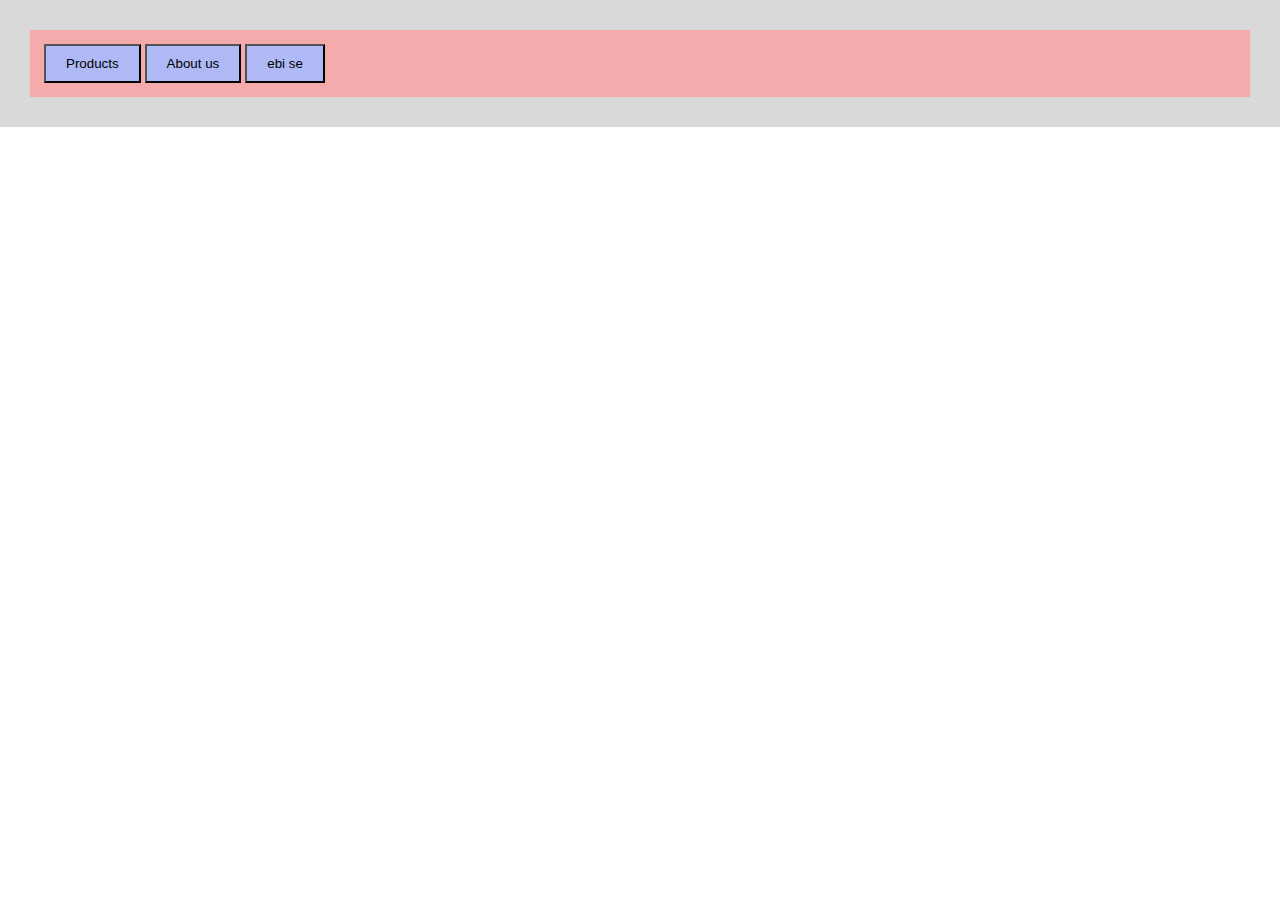
==== ArteCreations/index.html @ 29f83325 "Add files via upload" ====
<!DOCTYPE html>
<html lang="en">
<head>
    <meta charset="UTF-8">
    <meta name="viewport" content="width=device-width, initial-scale=1.0">
    <link rel="stylesheet" href="styles.css">
    <title>Arte Creations</title>
</head>
<body>
    <header>
        <div class="header">
            <div class="navbar">
                <button>Products</button>
                <button>About us</button>
                <button>ebi se</button>
            </div>
        </div>
        <div>
        </div>
    </header>
    <main>

    </main>
    <footer>

    </footer>
</body>
</html>
---- ArteCreations/styles.css ----
* {
    margin: 0;
    padding: 0;
    box-sizing: border-box;
}

div.header {
    background-color: #D9D9D9;
    padding: 30px;
}

div.navbar {
    background-color: #F5ABAB;
    padding: 14px;
}

div.navbar > button {
    background-color: #AEB9F5;
    padding: 10px 20px;
}
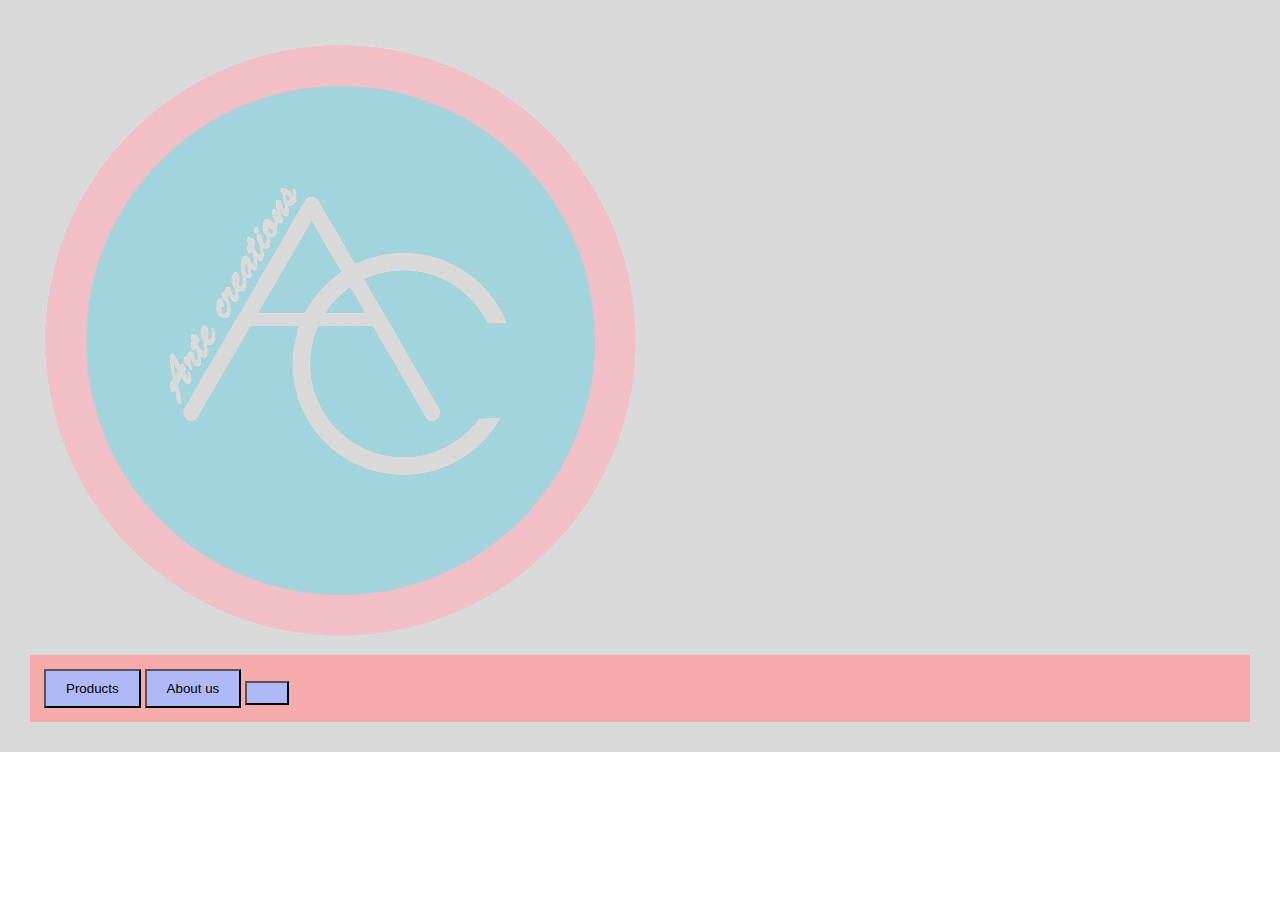
==== commit 8ebb096a: "Add files via upload" ====
--- a/ArteCreations/index.html
+++ b/ArteCreations/index.html
@@ -9,13 +9,16 @@
 <body>
     <header>
         <div class="header">
+            <img src="images/logo-header.png" alt="">
             <div class="navbar">
                 <button>Products</button>
                 <button>About us</button>
-                <button>ebi se</button>
+                <button><i class="fa-solid fa-cart-shopping"></i></button>
+                
             </div>
         </div>
         <div>
+            
         </div>
     </header>
     <main>
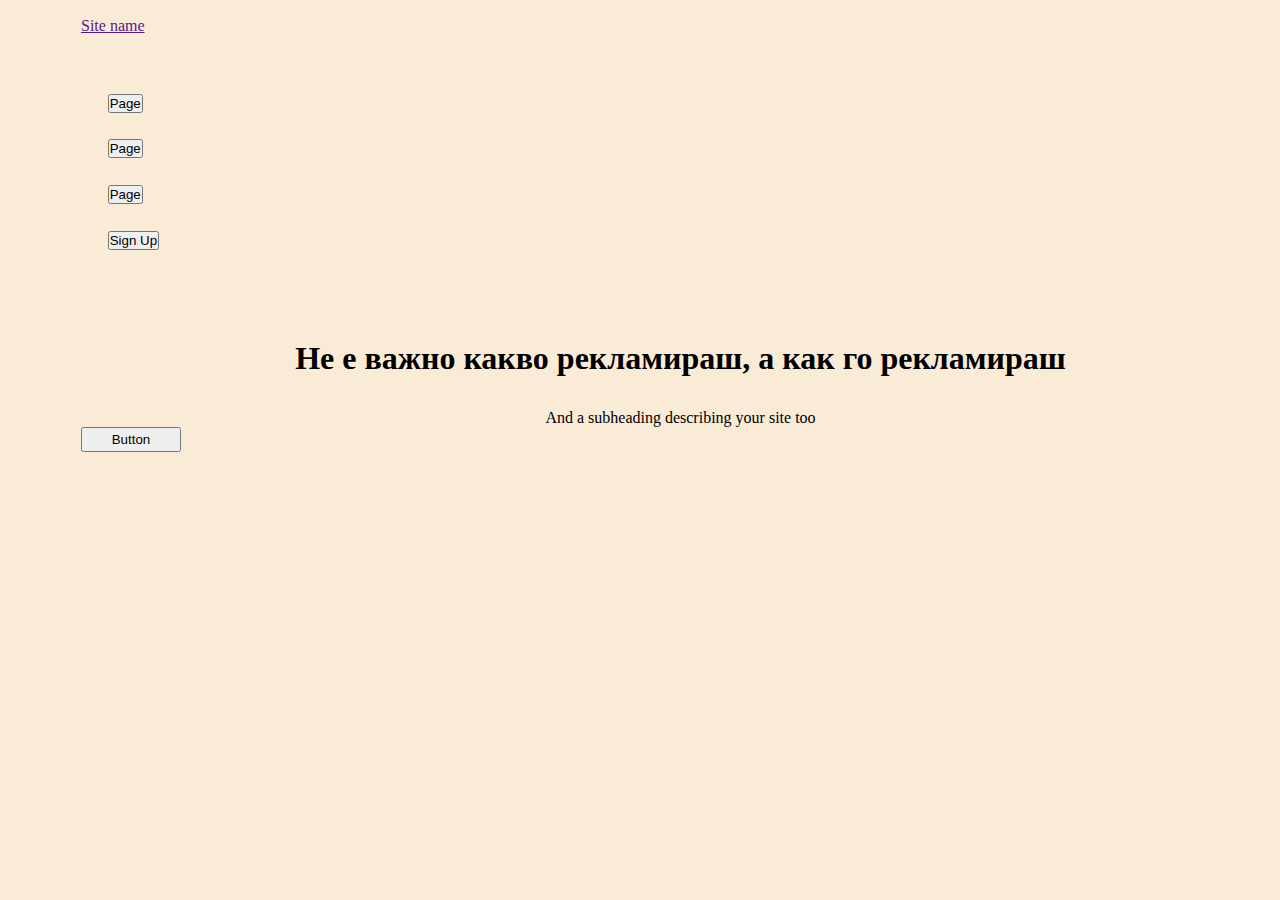
==== commit 2e103581: "Add files via upload" ====
--- a/ArteCreations/index.html
+++ b/ArteCreations/index.html
@@ -9,23 +9,32 @@
 <body>
     <header>
         <div class="header">
-            <img src="images/logo-header.png" alt="">
+            <a href="">Site name</a>
             <div class="navbar">
-                <button>Products</button>
-                <button>About us</button>
-                <button><i class="fa-solid fa-cart-shopping"></i></button>
-                
+                <button>Page</button>
+                <button>Page</button>
+                <button>Page</button>
+                <button class="sign-up-button">Sign Up</button>                
             </div>
-        </div>
-        <div>
-            
+
+            <div class="heading">
+                <h1 class="mainHeading">Не е важно какво рекламираш, а как го рекламираш</h1>
+                <p class="mainHeading-subHeading">And a subheading describing your site too</p>
+                <button class="buttonHeader">Button</button>
+            </div>
+
         </div>
     </header>
     <main>
 
     </main>
     <footer>
+        <div>
 
+        </div>
+        <div>
+
+        </div>
     </footer>
 </body>
 </html>--- a/ArteCreations/styles.css
+++ b/ArteCreations/styles.css
@@ -4,17 +4,37 @@
     box-sizing: border-box;
 }
 
-div.header {
-    background-color: #D9D9D9;
-    padding: 30px;
+body {
+    background-color: antiquewhite;
 }
 
-div.navbar {
-    background-color: #F5ABAB;
-    padding: 14px;
+div.header {
+    display: flex;
+    margin: 17px 0 0 81px;
+    flex-direction: column;
+    gap: 2em;
 }
 
-div.navbar > button {
-    background-color: #AEB9F5;
-    padding: 10px 20px;
+.navbar button{    
+    margin: 2em;
+    display: flex;
+    flex-direction: row;
+}
+
+.header h1 {
+    text-align: center;
+    margin: 1em;
+}
+
+.header p {
+    text-align: center;
+}
+
+.heading button {
+    display: flex;
+    justify-content: center;
+    align-items: center;
+    align-self: center;
+    min-width: 100px;
+    height: 25px;
 }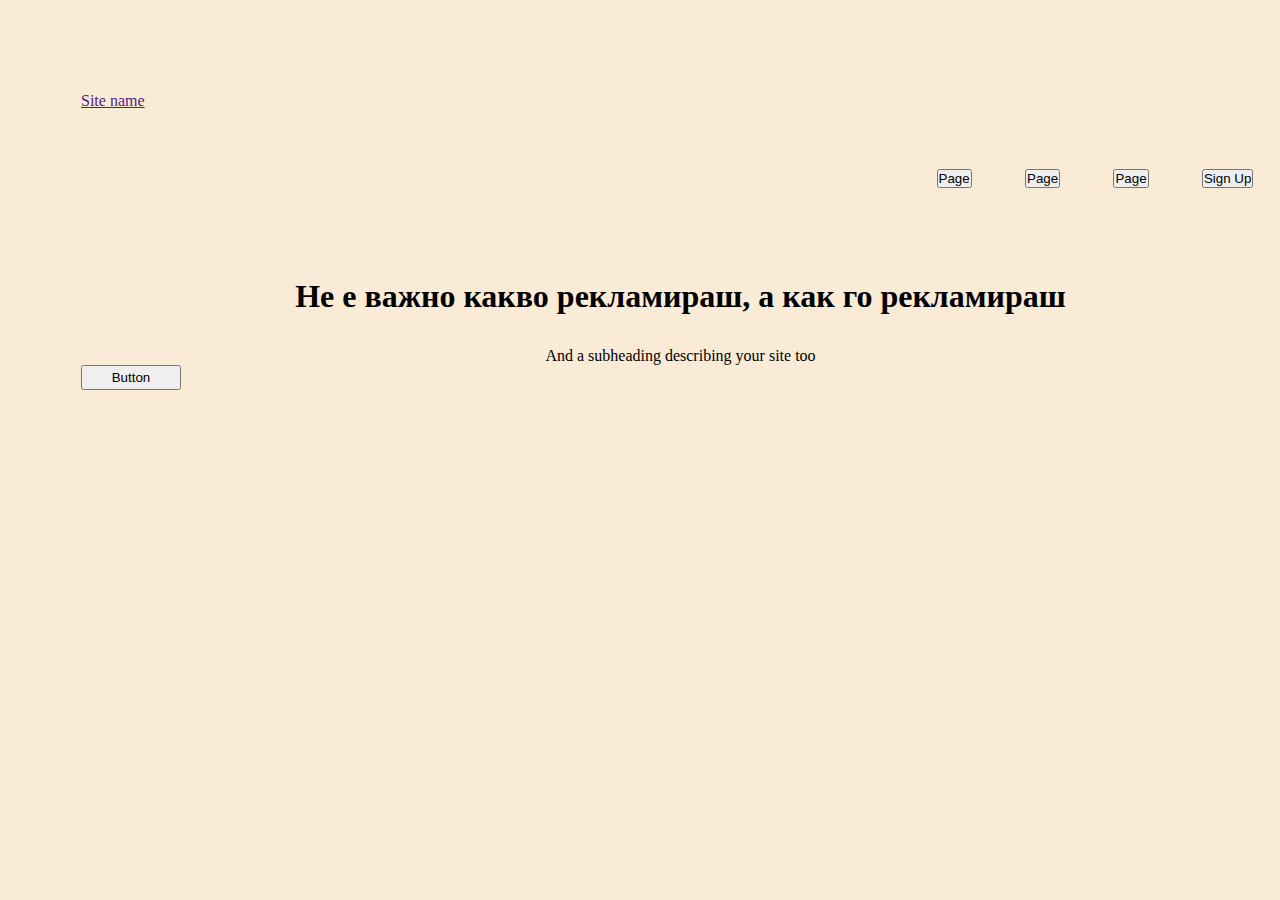
==== commit d59e1ec0: "Add files via upload" ====
--- a/ArteCreations/index.html
+++ b/ArteCreations/index.html
@@ -18,7 +18,9 @@
             </div>
 
             <div class="heading">
-                <h1 class="mainHeading">Не е важно какво рекламираш, а как го рекламираш</h1>
+                <h1 class="mainHeading">Не е важно какво
+                     рекламираш, а как го
+                      рекламираш</h1>
                 <p class="mainHeading-subHeading">And a subheading describing your site too</p>
                 <button class="buttonHeader">Button</button>
             </div>
--- a/ArteCreations/styles.css
+++ b/ArteCreations/styles.css
@@ -10,9 +10,16 @@
 
 div.header {
     display: flex;
-    margin: 17px 0 0 81px;
+    margin: 92px 0 0 81px;
     flex-direction: column;
     gap: 2em;
+}
+
+.navbar {
+    display: flex;
+    flex-direction: row;
+    justify-content: flex-end;
+    
 }
 
 .navbar button{    
